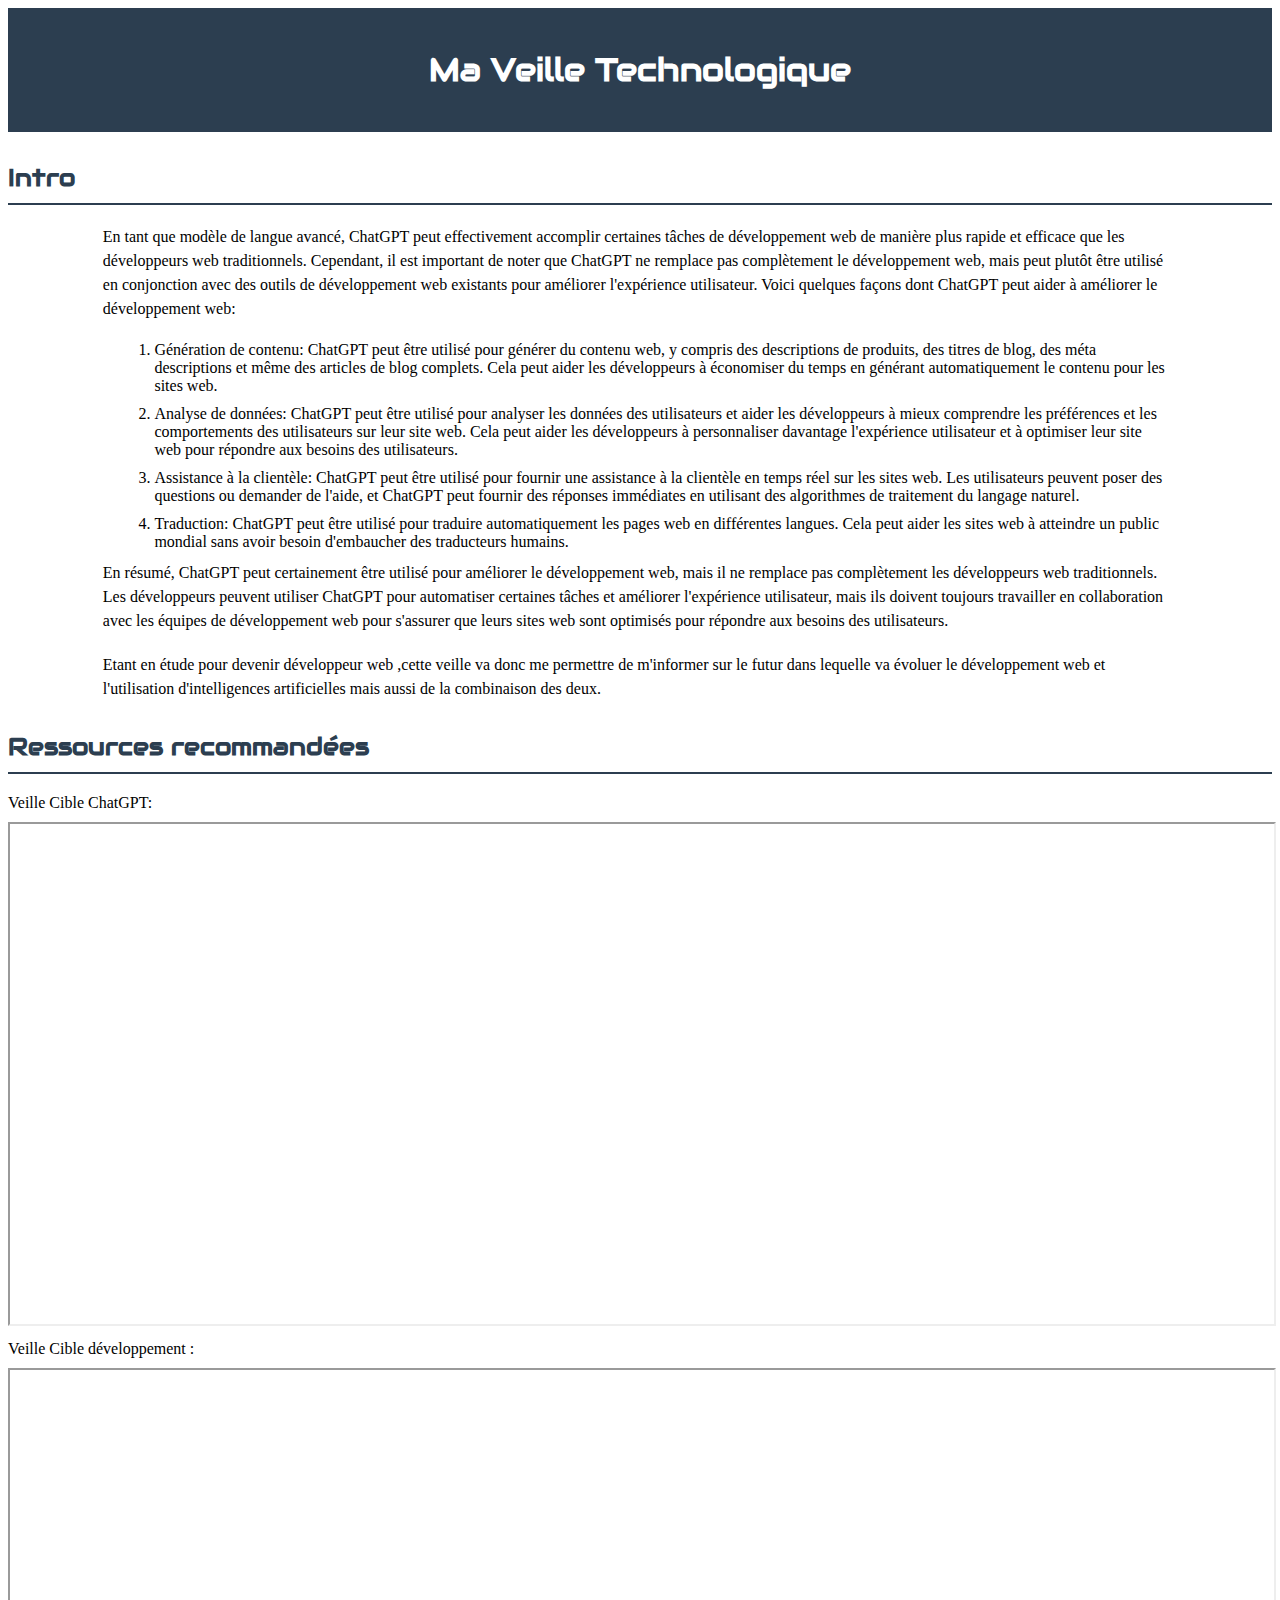
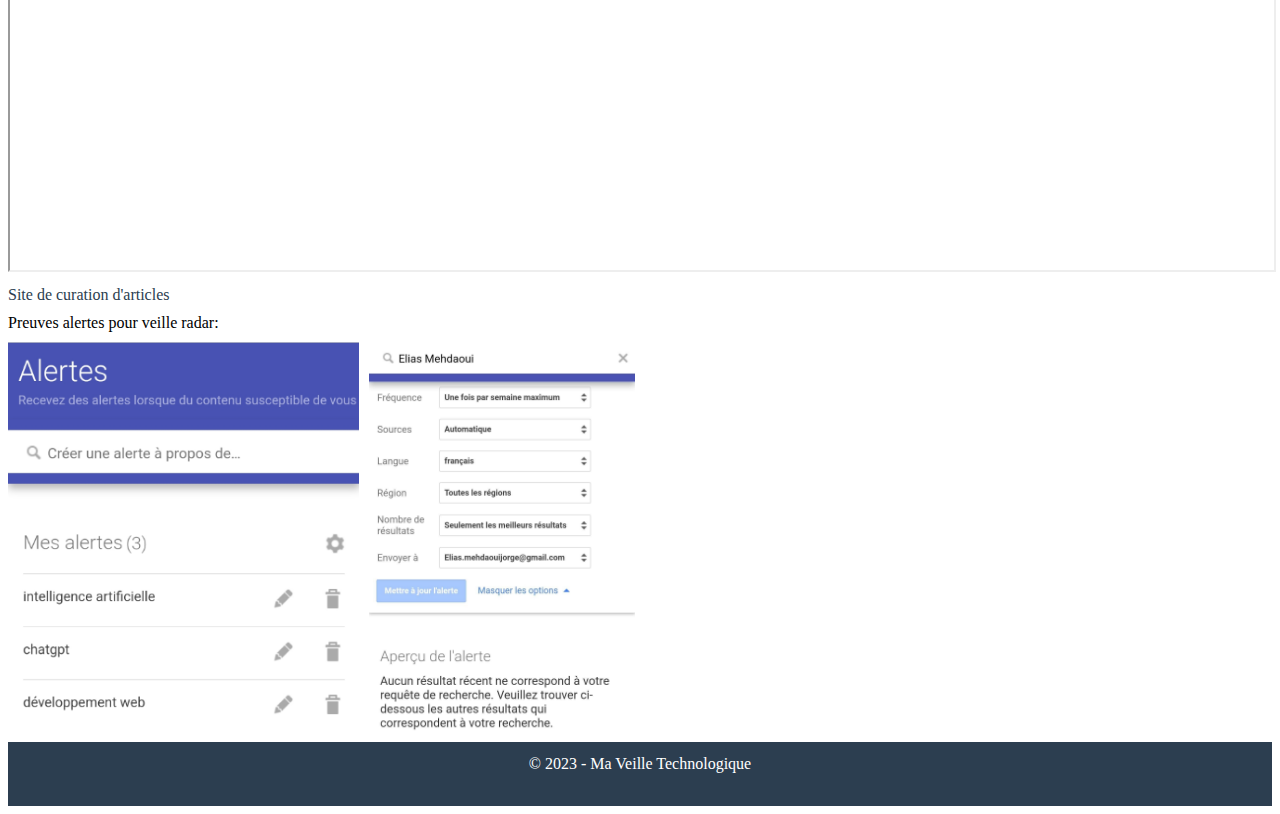
==== redirection/a.html @ 45195246 "changes" ====
<!DOCTYPE html>
<html lang="fr">
<head>
  <link rel="stylesheet" href="https://fonts.googleapis.com/css?family=Audiowide">
  <meta charset="UTF-8">
  <title>Ma Veille Technologique</title>
  <style>

    header {
      background-color: #2c3e50;
      color: white;
      padding: 20px;
      text-align: center;
    }

    h1{
    	font-family: "Audiowide", sans-serif;
    }

    h2 {
      border-bottom: 2px solid #2c3e50;
      color: #2c3e50;
      font-size: 24px;
      margin-top: 30px;
      padding-bottom: 10px;
      font-family: "Audiowide", sans-serif;
    }

    ol {
      width: 80%;
      margin: 0 auto; 
    }

    ul {
      list-style-type: none;
      margin: 0;
      padding: 0;
    }

    li {
      margin-bottom: 10px;
    }

    a {
      color: #2c3e50;
      text-decoration: none;
    }

    a:hover {
      text-decoration: underline;
    }

    p {
      width: 85%;
      margin: 0 auto; 
      font-style: arial;
      margin-bottom: 20px;
      line-height: 1.5;
    }

    footer {
      background-color: #2c3e50;
      color: white;
      padding: 10px;
      text-align: center;
    }

  </style>
</head>
<body>
  <header>
    <h1>Ma Veille Technologique</h1>
  </header>

  <main>
    <h2>Intro</h2>
    <ul>
    	<p>
    		En tant que modèle de langue avancé, ChatGPT peut effectivement accomplir certaines tâches de développement web de manière plus rapide et efficace que les développeurs web traditionnels. Cependant, il est important de noter que ChatGPT ne remplace pas complètement le développement web, mais peut plutôt être utilisé en conjonction avec des outils de développement web existants pour améliorer l'expérience utilisateur.
			Voici quelques façons dont ChatGPT peut aider à améliorer le développement web:
		</p>
			<ol>
				<li>Génération de contenu: ChatGPT peut être utilisé pour générer du contenu web, y compris des descriptions de produits, des titres de blog, des méta descriptions et même des articles de blog complets. Cela peut aider les développeurs à économiser du temps en générant automatiquement le contenu pour les sites web.
				</li>
				<li>
				Analyse de données: ChatGPT peut être utilisé pour analyser les données des utilisateurs et aider les développeurs à mieux comprendre les préférences et les comportements des utilisateurs sur leur site web. Cela peut aider les développeurs à personnaliser davantage l'expérience utilisateur et à optimiser leur site web pour répondre aux besoins des utilisateurs.
				</li>
				<li>
				Assistance à la clientèle: ChatGPT peut être utilisé pour fournir une assistance à la clientèle en temps réel sur les sites web. Les utilisateurs peuvent poser des questions ou demander de l'aide, et ChatGPT peut fournir des réponses immédiates en utilisant des algorithmes de traitement du langage naturel.
				</li>
				<li>
				Traduction: ChatGPT peut être utilisé pour traduire automatiquement les pages web en différentes langues. Cela peut aider les sites web à atteindre un public mondial sans avoir besoin d'embaucher des traducteurs humains.
				</li>
			</ol>
		<p>
			En résumé, ChatGPT peut certainement être utilisé pour améliorer le développement web, mais il ne remplace pas complètement les développeurs web traditionnels. Les développeurs peuvent utiliser ChatGPT pour automatiser certaines tâches et améliorer l'expérience utilisateur, mais ils doivent toujours travailler en collaboration avec les équipes de développement web pour s'assurer que leurs sites web sont optimisés pour répondre aux besoins des utilisateurs.
		</p>
		<p>		
			Etant en étude pour devenir développeur web ,cette veille va donc me permettre de m'informer sur le futur dans lequelle va évoluer le développement web et l'utilisation d'intelligences artificielles mais aussi de la combinaison des deux.
    	</p>

    </ul>

    <h2>Ressources recommandées</h2>
    <ul>
      <li>Veille Cible ChatGPT:</li>
      <li><iframe src="https://www.lemondeinformatique.fr/actualites/speciale-chatgpt-361.html" width="100%" height="500px"></iframe></li>
      <li>Veille Cible développement :</li>
      <li><iframe src="https://www.silicon.fr/actualites/projects/devops" width="100%" height="500px"></iframe>
      </li>
      <li><a href="https://www.scoop.it/topic/veille-techno-by-elias-63?&kind=crawled">Site de curation d'articles</a></li>
      <li>Preuves alertes pour veille radar:</li>
      <div style="display: flex;">
	  	<img src="../assets/img/thumbnails/alertes.png" style="margin-right: 10px; height: 400px">
	  	<img src="../assets/img/thumbnails/image.jpg" style=" height: 400px">
	  </div>
	

    </ul>

  </main>

  <footer>
    <p>© 2023 - Ma Veille Technologique</p>
  </footer>
</body>
</html>
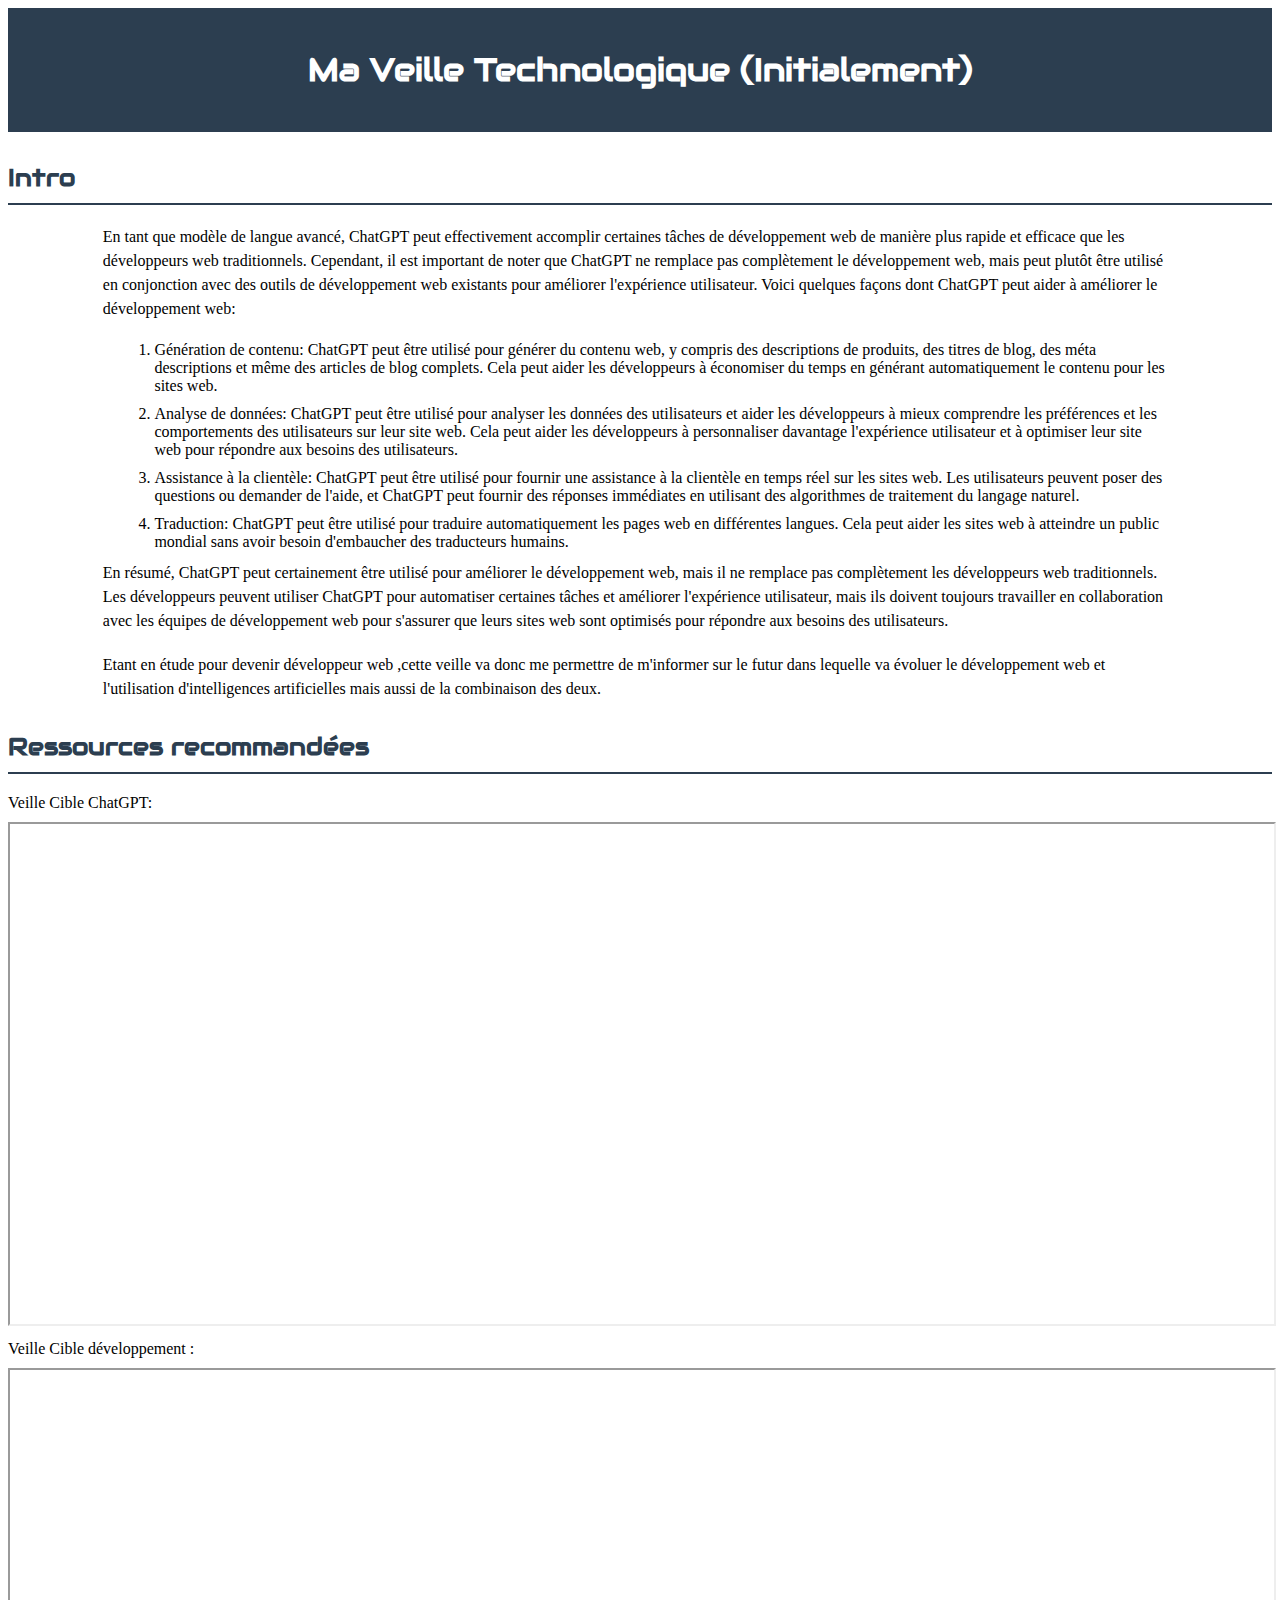
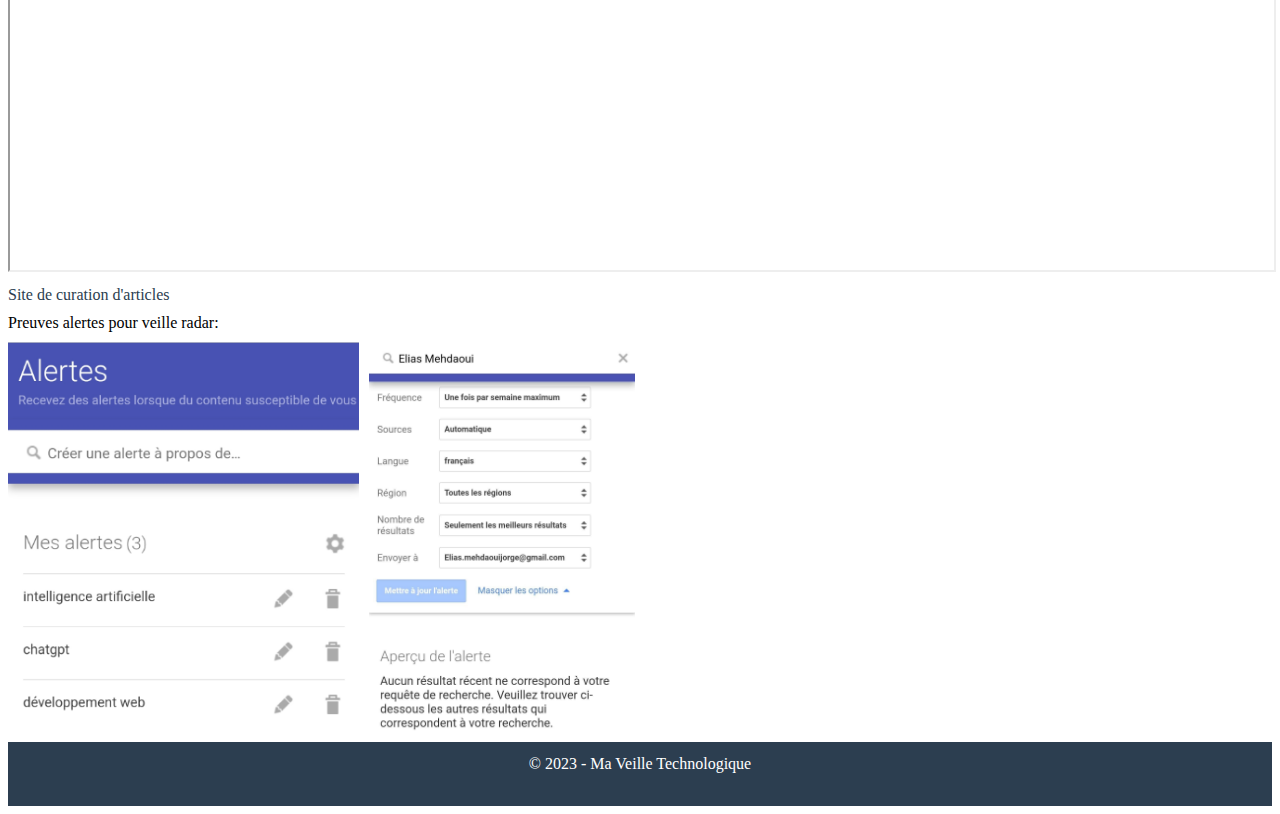
==== commit 3a8e76f5: "encore un" ====
--- a/redirection/a.html
+++ b/redirection/a.html
@@ -3,7 +3,7 @@
 <head>
   <link rel="stylesheet" href="https://fonts.googleapis.com/css?family=Audiowide">
   <meta charset="UTF-8">
-  <title>Ma Veille Technologique</title>
+  <title>Ma Veille Technologique (Initialement)</title>
   <style>
 
     header {
@@ -69,7 +69,7 @@
 </head>
 <body>
   <header>
-    <h1>Ma Veille Technologique</h1>
+    <h1>Ma Veille Technologique (Initialement)</h1>
   </header>
 
   <main>
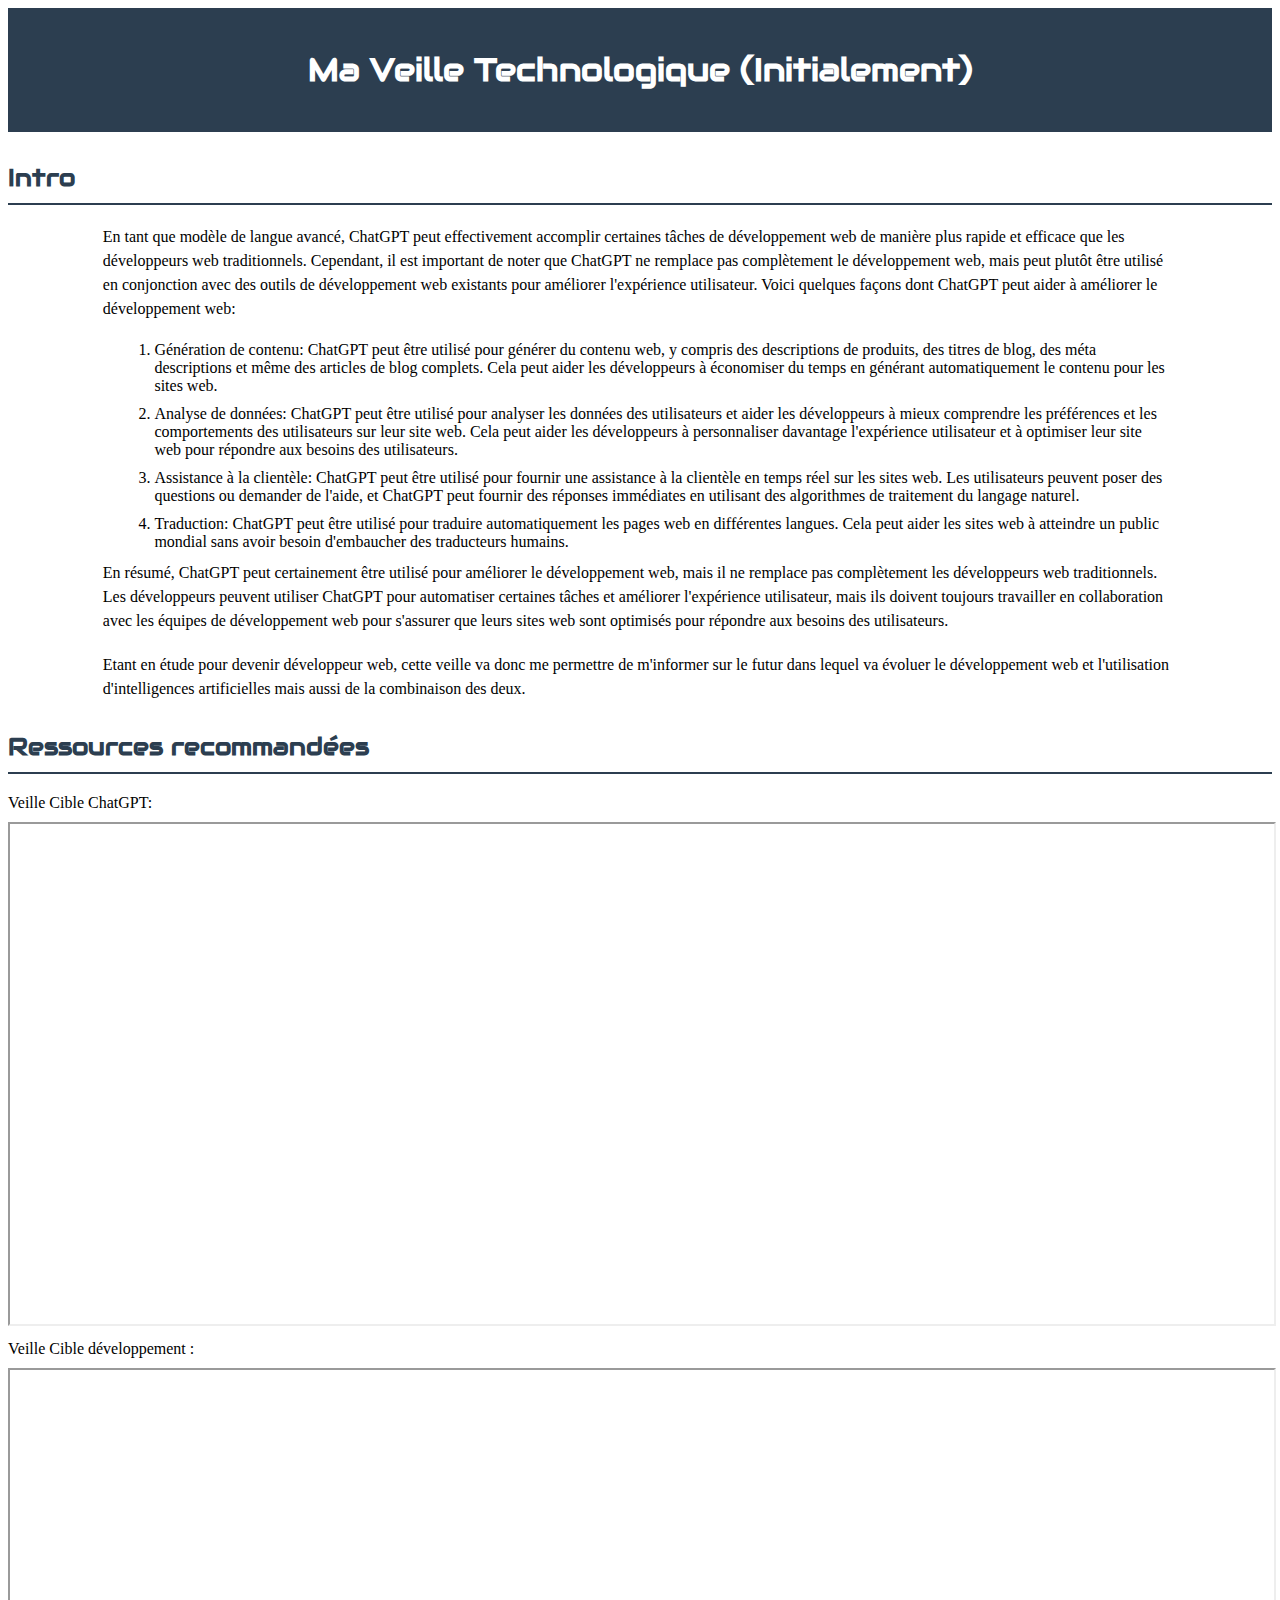
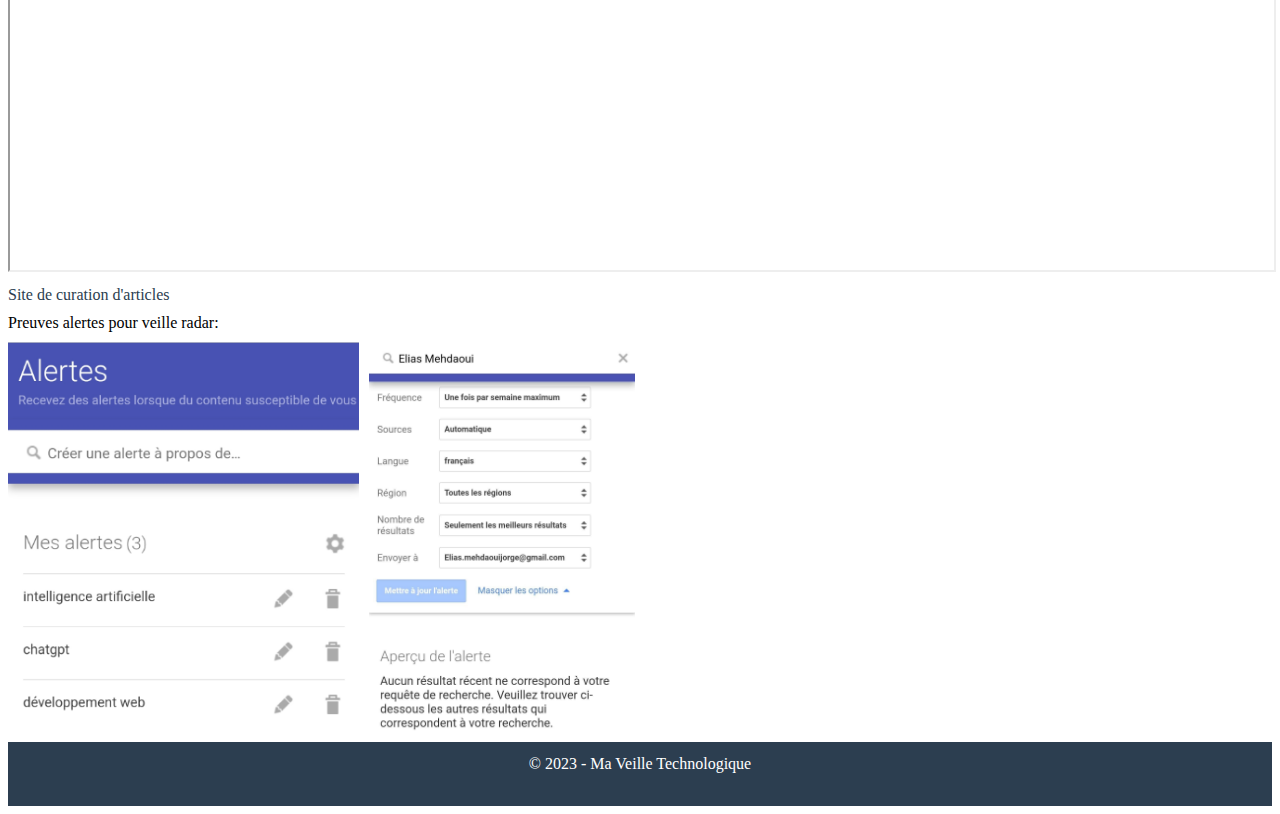
==== commit b116dc90: "changes" ====
--- a/redirection/a.html
+++ b/redirection/a.html
@@ -96,7 +96,7 @@
 			En résumé, ChatGPT peut certainement être utilisé pour améliorer le développement web, mais il ne remplace pas complètement les développeurs web traditionnels. Les développeurs peuvent utiliser ChatGPT pour automatiser certaines tâches et améliorer l'expérience utilisateur, mais ils doivent toujours travailler en collaboration avec les équipes de développement web pour s'assurer que leurs sites web sont optimisés pour répondre aux besoins des utilisateurs.
 		</p>
 		<p>		
-			Etant en étude pour devenir développeur web ,cette veille va donc me permettre de m'informer sur le futur dans lequelle va évoluer le développement web et l'utilisation d'intelligences artificielles mais aussi de la combinaison des deux.
+			Etant en étude pour devenir développeur web, cette veille va donc me permettre de m'informer sur le futur dans lequel va évoluer le développement web et l'utilisation d'intelligences artificielles mais aussi de la combinaison des deux.
     	</p>
 
     </ul>
